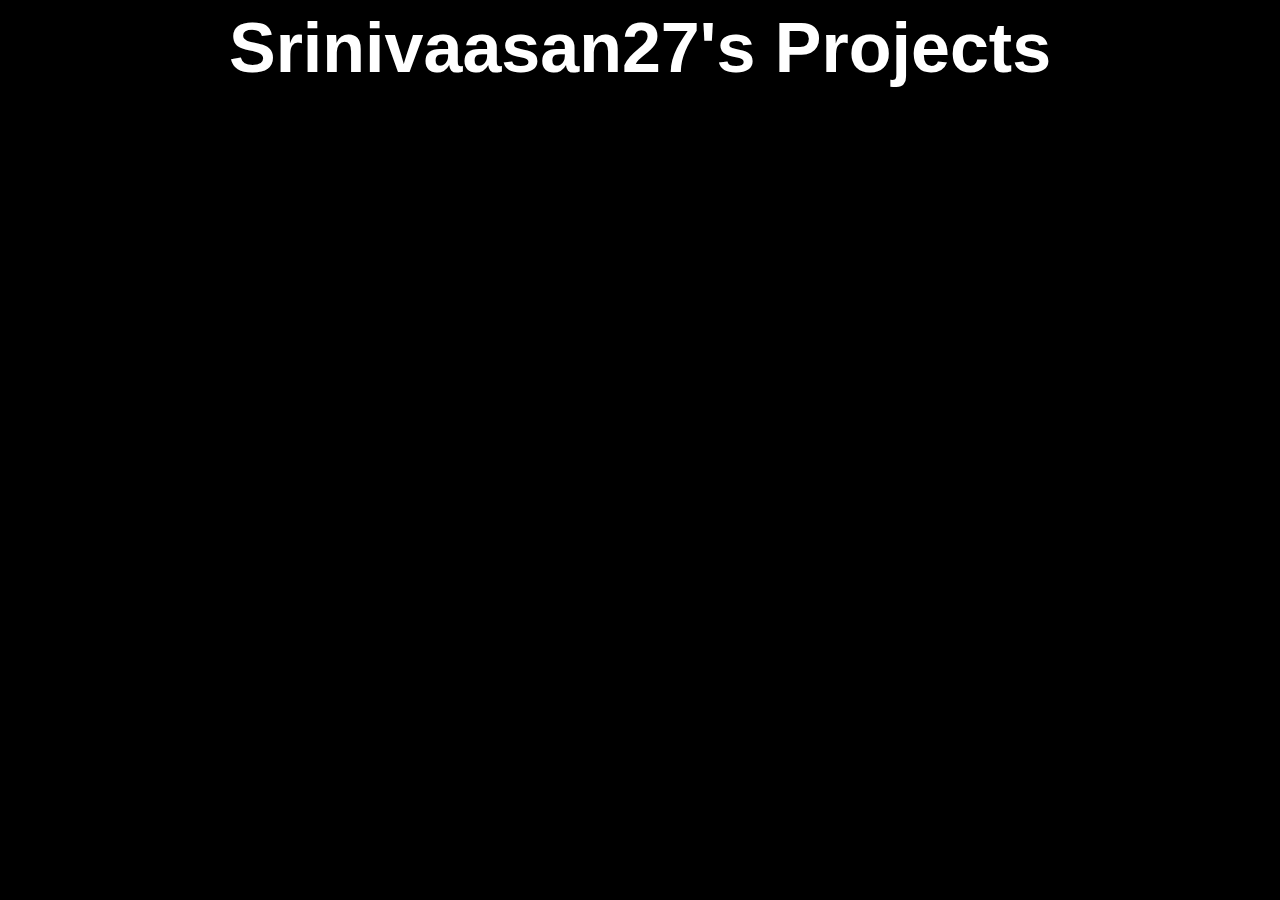
==== index.html @ b98d106b "Update index.html" ====
<html>
    <head>
        <title>Srinivaasan27 Projects</title>
    </head>
    <style>
        body {
            background-color: black;
        }
        h1 {
            color: white;
            font-family: Verdana, Geneva, Tahoma, sans-serif;
            text-align: center;
            font-size: 70px;
        }
        h2 {
            color: rgb(0, 238, 255);
            font-family: Verdana, Geneva, Tahoma, sans-serif;
            text-align: center;
            font-size: 25px;
        }
    </style>
    <body a link="black" vlink="blue">
        <h1><b>Srinivaasan27's Projects</b></h1><br><br><br>
        <h2><a href="https://srinivaasan27.github.io/Srinivaasan27-Projects/SmoothScrolling.html">SmoothScrolling.html</a></h2>
    </body>
</html>
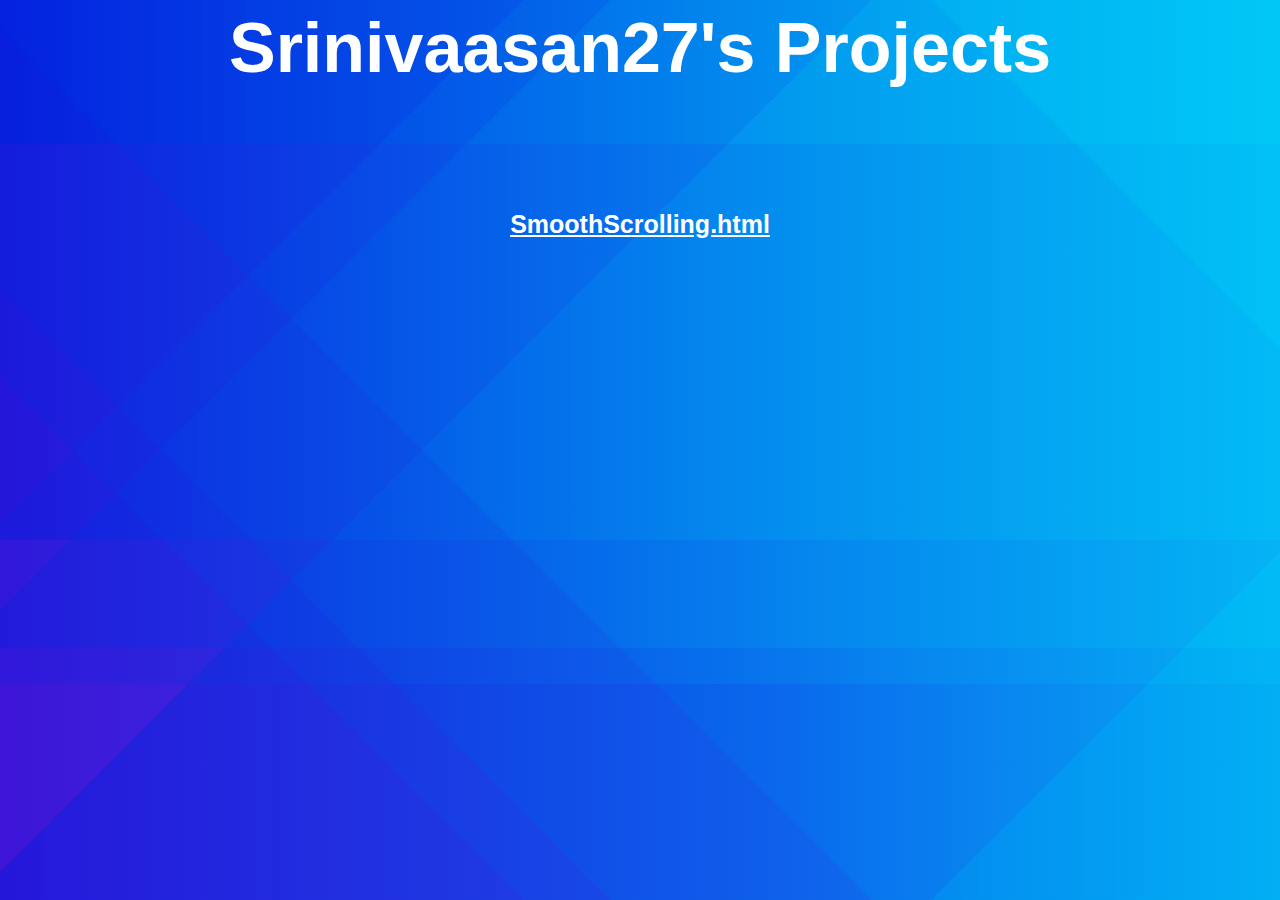
==== commit 3e4ea65a: "Update index.html" ====
--- a/index.html
+++ b/index.html
@@ -1,6 +1,8 @@
 <html>
     <head>
         <title>Srinivaasan27 Projects</title>
+        <link rel="icon" href="https://srinivaasan27.github.io/Srinivaasan27-Projects/Mypfp.png">
+        <link rel="stylesheet" type="text/css" href="style.css">
     </head>
     <style>
         body {
@@ -19,7 +21,7 @@
             font-size: 25px;
         }
     </style>
-    <body a link="black" vlink="blue">
+    <body a link="white" vlink="blue">
         <h1><b>Srinivaasan27's Projects</b></h1><br><br><br>
         <h2><a href="https://srinivaasan27.github.io/Srinivaasan27-Projects/SmoothScrolling.html">SmoothScrolling.html</a></h2>
     </body>
--- a/style.css
+++ b/style.css
@@ -0,0 +1,3 @@
+body {
+      background-image: linear-gradient(45deg, rgb(144, 100, 159) 0%, rgb(144, 100, 159) 24%,rgb(112, 112, 163) 24%, rgb(112, 112, 163) 28%,rgb(79, 124, 166) 28%, rgb(79, 124, 166) 40%,rgb(47, 136, 170) 40%, rgb(47, 136, 170) 84%,rgb(14, 148, 173) 84%, rgb(14, 148, 173) 100%),linear-gradient(0deg, rgb(144, 100, 159) 0%, rgb(144, 100, 159) 24%,rgb(112, 112, 163) 24%, rgb(112, 112, 163) 28%,rgb(79, 124, 166) 28%, rgb(79, 124, 166) 40%,rgb(47, 136, 170) 40%, rgb(47, 136, 170) 84%,rgb(14, 148, 173) 84%, rgb(14, 148, 173) 100%),linear-gradient(135deg, rgb(144, 100, 159) 0%, rgb(144, 100, 159) 24%,rgb(112, 112, 163) 24%, rgb(112, 112, 163) 28%,rgb(79, 124, 166) 28%, rgb(79, 124, 166) 40%,rgb(47, 136, 170) 40%, rgb(47, 136, 170) 84%,rgb(14, 148, 173) 84%, rgb(14, 148, 173) 100%),linear-gradient(90deg, rgb(79, 35, 157),rgb(43, 171, 222)); background-blend-mode:overlay,overlay,overlay,normal;
+}
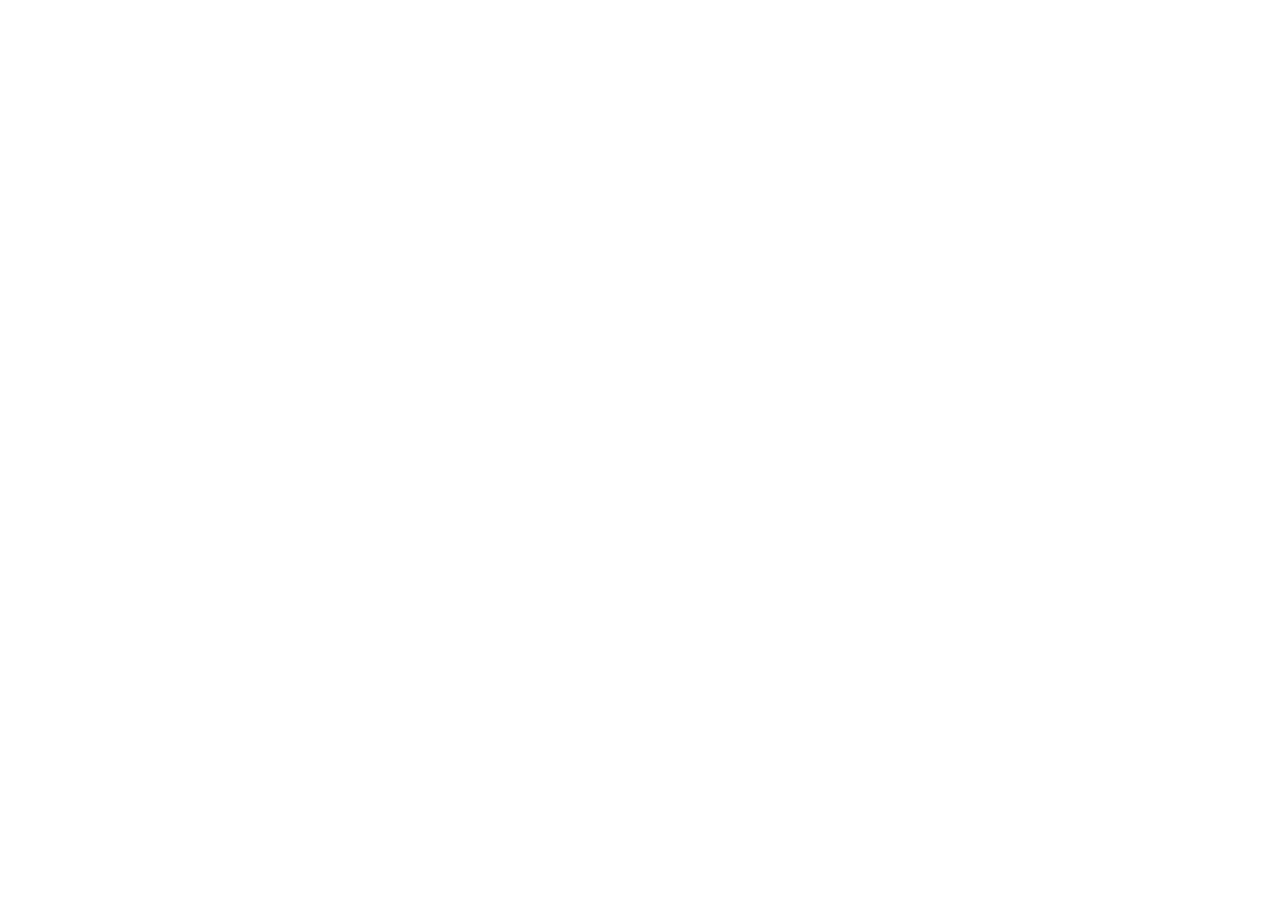
==== commit ba2513e6: "Update index.html" ====
--- a/index.html
+++ b/index.html
@@ -2,11 +2,12 @@
     <head>
         <title>Srinivaasan27 Projects</title>
         <link rel="icon" href="https://srinivaasan27.github.io/Srinivaasan27-Projects/Mypfp.png">
-        <link rel="stylesheet" type="text/css" href="style.css">
     </head>
     <style>
         body {
-            background-color: black;
+            body {
+      background-image: linear-gradient(45deg, rgb(144, 100, 159) 0%, rgb(144, 100, 159) 24%,rgb(112, 112, 163) 24%, rgb(112, 112, 163) 28%,rgb(79, 124, 166) 28%, rgb(79, 124, 166) 40%,rgb(47, 136, 170) 40%, rgb(47, 136, 170) 84%,rgb(14, 148, 173) 84%, rgb(14, 148, 173) 100%),linear-gradient(0deg, rgb(144, 100, 159) 0%, rgb(144, 100, 159) 24%,rgb(112, 112, 163) 24%, rgb(112, 112, 163) 28%,rgb(79, 124, 166) 28%, rgb(79, 124, 166) 40%,rgb(47, 136, 170) 40%, rgb(47, 136, 170) 84%,rgb(14, 148, 173) 84%, rgb(14, 148, 173) 100%),linear-gradient(135deg, rgb(144, 100, 159) 0%, rgb(144, 100, 159) 24%,rgb(112, 112, 163) 24%, rgb(112, 112, 163) 28%,rgb(79, 124, 166) 28%, rgb(79, 124, 166) 40%,rgb(47, 136, 170) 40%, rgb(47, 136, 170) 84%,rgb(14, 148, 173) 84%, rgb(14, 148, 173) 100%),linear-gradient(90deg, rgb(79, 35, 157),rgb(43, 171, 222)); background-blend-mode:overlay,overlay,overlay,normal;
+}
         }
         h1 {
             color: white;
